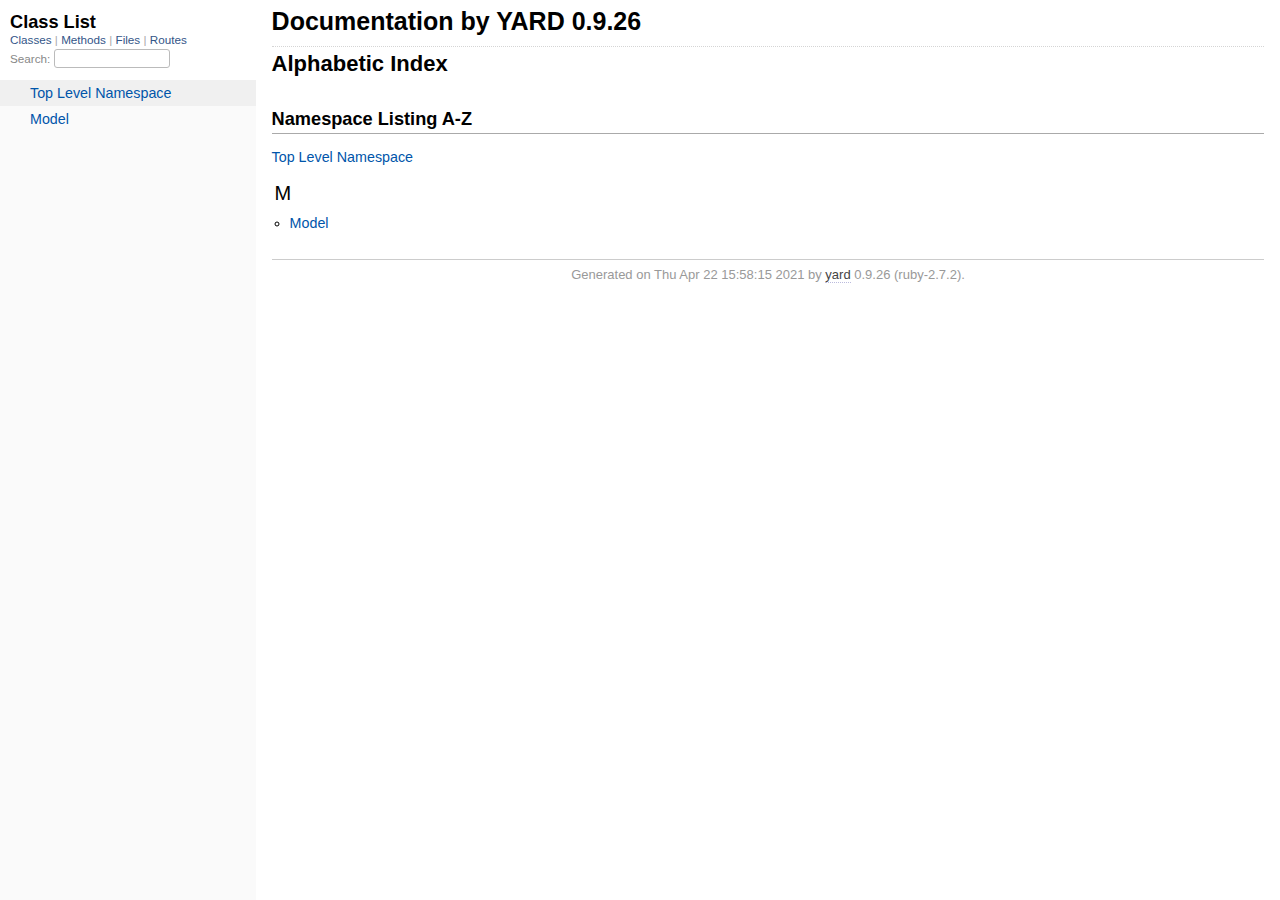
==== doc/_index.html @ ef40d7ab "2021-04-22" ====
<!DOCTYPE html>
<html>
  <head>
    <meta charset="utf-8">
<meta name="viewport" content="width=device-width, initial-scale=1.0">
<title>
  Documentation by YARD 0.9.26
  
</title>

  <link rel="stylesheet" href="css/style.css" type="text/css" />

  <link rel="stylesheet" href="css/common.css" type="text/css" />

<script type="text/javascript">
  pathId = null;
  relpath = '';
</script>


  <script type="text/javascript" charset="utf-8" src="js/jquery.js"></script>

  <script type="text/javascript" charset="utf-8" src="js/app.js"></script>

  <script type="text/javascript" charset="utf-8" src="js/custom.js"></script>


  </head>
  <body>
    <div class="nav_wrap">
      <iframe id="nav" src="class_list.html?1"></iframe>
      <div id="resizer"></div>
    </div>

    <div id="main" tabindex="-1">
      <div id="header">
        <div id="menu">
  
</div>

        <div id="search">
  
    <a class="full_list_link" id="class_list_link"
        href="class_list.html">

        <svg width="24" height="24">
          <rect x="0" y="4" width="24" height="4" rx="1" ry="1"></rect>
          <rect x="0" y="12" width="24" height="4" rx="1" ry="1"></rect>
          <rect x="0" y="20" width="24" height="4" rx="1" ry="1"></rect>
        </svg>
    </a>
  
</div>
        <div class="clear"></div>
      </div>

      <div id="content"><h1 class="noborder title">Documentation by YARD 0.9.26</h1>
<div id="listing">
  <h1 class="alphaindex">Alphabetic Index</h1>
  
<div class="clear"></div>
<h2>Namespace Listing A-Z</h2>


  <ul class="toplevel"><li><span class='object_link'><a href="top-level-namespace.html" title="Top Level Namespace (root)">Top Level Namespace</a></span></li></ul>



<table>
  <tr>
    <td valign='top' width="33%">
      
        
        <ul id="alpha_M" class="alpha">
          <li class="letter">M</li>
          <ul>
            
              <li>
                <span class='object_link'><a href="Model.html" title="Model (module)">Model</a></span>
                
              </li>
            
          </ul>
        </ul>
      
    </td>
  </tr>
</table>

</div>

</div>

      <div id="footer">
  Generated on Thu Apr 22 15:58:15 2021 by
  <a href="http://yardoc.org" title="Yay! A Ruby Documentation Tool" target="_parent">yard</a>
  0.9.26 (ruby-2.7.2).
</div>

    </div>
  </body>
</html>
---- doc/css/style.css ----
html {
  width: 100%;
  height: 100%;
}
body {
  font-family: "Lucida Sans", "Lucida Grande", Verdana, Arial, sans-serif;
  font-size: 13px;
  width: 100%;
  margin: 0;
  padding: 0;
  display: flex;
  display: -webkit-flex;
  display: -ms-flexbox;
}

#nav {
  position: relative;
  width: 100%;
  height: 100%;
  border: 0;
  border-right: 1px dotted #eee;
  overflow: auto;
}
.nav_wrap {
  margin: 0;
  padding: 0;
  width: 20%;
  height: 100%;
  position: relative;
  display: flex;
  display: -webkit-flex;
  display: -ms-flexbox;
  flex-shrink: 0;
  -webkit-flex-shrink: 0;
  -ms-flex: 1 0;
}
#resizer {
  position: absolute;
  right: -5px;
  top: 0;
  width: 10px;
  height: 100%;
  cursor: col-resize;
  z-index: 9999;
}
#main {
  flex: 5 1;
  -webkit-flex: 5 1;
  -ms-flex: 5 1;
  outline: none;
  position: relative;
  background: #fff;
  padding: 1.2em;
  padding-top: 0.2em;
  box-sizing: border-box;
}

@media (max-width: 920px) {
  .nav_wrap { width: 100%; top: 0; right: 0; overflow: visible; position: absolute; }
  #resizer { display: none; }
  #nav {
    z-index: 9999;
    background: #fff;
    display: none;
    position: absolute;
    top: 40px;
    right: 12px;
    width: 500px;
    max-width: 80%;
    height: 80%;
    overflow-y: scroll;
    border: 1px solid #999;
    border-collapse: collapse;
    box-shadow: -7px 5px 25px #aaa;
    border-radius: 2px;
  }
}

@media (min-width: 920px) {
  body { height: 100%; overflow: hidden; }
  #main { height: 100%; overflow: auto; }
  #search { display: none; }
}

#main img { max-width: 100%; }
h1 { font-size: 25px; margin: 1em 0 0.5em; padding-top: 4px; border-top: 1px dotted #d5d5d5; }
h1.noborder { border-top: 0px; margin-top: 0; padding-top: 4px; }
h1.title { margin-bottom: 10px; }
h1.alphaindex { margin-top: 0; font-size: 22px; }
h2 {
  padding: 0;
  padding-bottom: 3px;
  border-bottom: 1px #aaa solid;
  font-size: 1.4em;
  margin: 1.8em 0 0.5em;
  position: relative;
}
h2 small { font-weight: normal; font-size: 0.7em; display: inline; position: absolute; right: 0; }
h2 small a {
  display: block;
  height: 20px;
  border: 1px solid #aaa;
  border-bottom: 0;
  border-top-left-radius: 5px;
  background: #f8f8f8;
  position: relative;
  padding: 2px 7px;
}
.clear { clear: both; }
.inline { display: inline; }
.inline p:first-child { display: inline; }
.docstring, .tags, #filecontents { font-size: 15px; line-height: 1.5145em; }
.docstring p > code, .docstring p > tt, .tags p > code, .tags p > tt {
  color: #c7254e; background: #f9f2f4; padding: 2px 4px; font-size: 1em;
  border-radius: 4px;
}
.docstring h1, .docstring h2, .docstring h3, .docstring h4 { padding: 0; border: 0; border-bottom: 1px dotted #bbb; }
.docstring h1 { font-size: 1.2em; }
.docstring h2 { font-size: 1.1em; }
.docstring h3, .docstring h4 { font-size: 1em; border-bottom: 0; padding-top: 10px; }
.summary_desc .object_link a, .docstring .object_link a {
  font-family: monospace; font-size: 1.05em;
  color: #05a; background: #EDF4FA; padding: 2px 4px; font-size: 1em;
  border-radius: 4px;
}
.rdoc-term { padding-right: 25px; font-weight: bold; }
.rdoc-list p { margin: 0; padding: 0; margin-bottom: 4px; }
.summary_desc pre.code .object_link a, .docstring pre.code .object_link a {
  padding: 0px; background: inherit; color: inherit; border-radius: inherit;
}

/* style for <table> */
#filecontents table, .docstring table { border-collapse: collapse; }
#filecontents table th, #filecontents table td,
.docstring table th, .docstring table td { border: 1px solid #ccc; padding: 8px; padding-right: 17px; }
#filecontents table tr:nth-child(odd),
.docstring table tr:nth-child(odd) { background: #eee; }
#filecontents table tr:nth-child(even),
.docstring table tr:nth-child(even) { background: #fff; }
#filecontents table th, .docstring table th { background: #fff; }

/* style for <ul> */
#filecontents li > p, .docstring li > p { margin: 0px; }
#filecontents ul, .docstring ul { padding-left: 20px; }
/* style for <dl> */
#filecontents dl, .docstring dl { border: 1px solid #ccc; }
#filecontents dt, .docstring dt { background: #ddd; font-weight: bold; padding: 3px 5px; }
#filecontents dd, .docstring dd { padding: 5px 0px; margin-left: 18px; }
#filecontents dd > p, .docstring dd > p { margin: 0px; }

.note {
  color: #222;
  margin: 20px 0;
  padding: 10px;
  border: 1px solid #eee;
  border-radius: 3px;
  display: block;
}
.docstring .note {
  border-left-color: #ccc;
  border-left-width: 5px;
}
.note.todo { background: #ffffc5; border-color: #ececaa; }
.note.returns_void { background: #efefef; }
.note.deprecated { background: #ffe5e5; border-color: #e9dada; }
.note.title.deprecated { background: #ffe5e5; border-color: #e9dada; }
.note.private { background: #ffffc5; border-color: #ececaa; }
.note.title { padding: 3px 6px; font-size: 0.9em; font-family: "Lucida Sans", "Lucida Grande", Verdana, Arial, sans-serif; display: inline; }
.summary_signature + .note.title { margin-left: 7px; }
h1 .note.title { font-size: 0.5em; font-weight: normal; padding: 3px 5px; position: relative; top: -3px; text-transform: capitalize; }
.note.title { background: #efefef; }
.note.title.constructor { color: #fff; background: #6a98d6; border-color: #6689d6; }
.note.title.writeonly { color: #fff; background: #45a638; border-color: #2da31d; }
.note.title.readonly { color: #fff; background: #6a98d6; border-color: #6689d6; }
.note.title.private { background: #d5d5d5; border-color: #c5c5c5; }
.note.title.not_defined_here { background: transparent; border: none; font-style: italic; }
.discussion .note { margin-top: 6px; }
.discussion .note:first-child { margin-top: 0; }

h3.inherited {
  font-style: italic;
  font-family: "Lucida Sans", "Lucida Grande", Verdana, Arial, sans-serif;
  font-weight: normal;
  padding: 0;
  margin: 0;
  margin-top: 12px;
  margin-bottom: 3px;
  font-size: 13px;
}
p.inherited {
  padding: 0;
  margin: 0;
  margin-left: 25px;
}

.box_info dl {
  margin: 0;
  border: 0;
  width: 100%;
  font-size: 1em;
  display: flex;
  display: -webkit-flex;
  display: -ms-flexbox;
}
.box_info dl dt {
  flex-shrink: 0;
  -webkit-flex-shrink: 1;
  -ms-flex-shrink: 1;
  width: 100px;
  text-align: right;
  font-weight: bold;
  border: 1px solid #aaa;
  border-width: 1px 0px 0px 1px;
  padding: 6px 0;
  padding-right: 10px;
}
.box_info dl dd {
  flex-grow: 1;
  -webkit-flex-grow: 1;
  -ms-flex: 1;
  max-width: 420px;
  padding: 6px 0;
  padding-right: 20px;
  border: 1px solid #aaa;
  border-width: 1px 1px 0 0;
  overflow: hidden;
  position: relative;
}
.box_info dl:last-child > * {
  border-bottom: 1px solid #aaa;
}
.box_info dl:nth-child(odd) > * { background: #eee; }
.box_info dl:nth-child(even) > * { background: #fff; }
.box_info dl > * { margin: 0; }

ul.toplevel { list-style: none; padding-left: 0; font-size: 1.1em; }
.index_inline_list { padding-left: 0; font-size: 1.1em; }

.index_inline_list li {
  list-style: none;
  display: inline-block;
  padding: 0 12px;
  line-height: 30px;
  margin-bottom: 5px;
}

dl.constants { margin-left: 10px; }
dl.constants dt { font-weight: bold; font-size: 1.1em; margin-bottom: 5px; }
dl.constants.compact dt { display: inline-block; font-weight: normal }
dl.constants dd { width: 75%; white-space: pre; font-family: monospace; margin-bottom: 18px; }
dl.constants .docstring .note:first-child { margin-top: 5px; }

.summary_desc {
  margin-left: 32px;
  display: block;
  font-family: sans-serif;
  font-size: 1.1em;
  margin-top: 8px;
  line-height: 1.5145em;
  margin-bottom: 0.8em;
}
.summary_desc tt { font-size: 0.9em; }
dl.constants .note { padding: 2px 6px; padding-right: 12px; margin-top: 6px; }
dl.constants .docstring { margin-left: 32px; font-size: 0.9em; font-weight: normal; }
dl.constants .tags { padding-left: 32px; font-size: 0.9em; line-height: 0.8em; }
dl.constants .discussion *:first-child { margin-top: 0; }
dl.constants .discussion *:last-child { margin-bottom: 0; }

.method_details { border-top: 1px dotted #ccc; margin-top: 25px; padding-top: 0; }
.method_details.first { border: 0; margin-top: 5px; }
.method_details.first h3.signature { margin-top: 1em; }
p.signature, h3.signature {
  font-size: 1.1em; font-weight: normal; font-family: Monaco, Consolas, Courier, monospace;
  padding: 6px 10px; margin-top: 1em;
  background: #E8F4FF; border: 1px solid #d8d8e5; border-radius: 5px;
}
p.signature tt,
h3.signature tt { font-family: Monaco, Consolas, Courier, monospace; }
p.signature .overload,
h3.signature .overload { display: block; }
p.signature .extras,
h3.signature .extras { font-weight: normal; font-family: sans-serif; color: #444; font-size: 1em; }
p.signature .not_defined_here,
h3.signature .not_defined_here,
p.signature .aliases,
h3.signature .aliases { display: block; font-weight: normal; font-size: 0.9em; font-family: sans-serif; margin-top: 0px; color: #555; }
p.signature .aliases .names,
h3.signature .aliases .names { font-family: Monaco, Consolas, Courier, monospace; font-weight: bold; color: #000; font-size: 1.2em; }

.tags .tag_title { font-size: 1.05em; margin-bottom: 0; font-weight: bold; }
.tags .tag_title tt { color: initial; padding: initial; background: initial; }
.tags ul { margin-top: 5px; padding-left: 30px; list-style: square; }
.tags ul li { margin-bottom: 3px; }
.tags ul .name { font-family: monospace; font-weight: bold; }
.tags ul .note { padding: 3px 6px; }
.tags { margin-bottom: 12px; }

.tags .examples .tag_title { margin-bottom: 10px; font-weight: bold; }
.tags .examples .inline p { padding: 0; margin: 0; font-weight: bold; font-size: 1em; }
.tags .examples .inline p:before { content: "▸"; font-size: 1em; margin-right: 5px; }

.tags .overload .overload_item { list-style: none; margin-bottom: 25px; }
.tags .overload .overload_item .signature {
  padding: 2px 8px;
  background: #F1F8FF; border: 1px solid #d8d8e5; border-radius: 3px;
}
.tags .overload .signature { margin-left: -15px; font-family: monospace; display: block; font-size: 1.1em; }
.tags .overload .docstring { margin-top: 15px; }

.defines { display: none; }

#method_missing_details .notice.this { position: relative; top: -8px; color: #888; padding: 0; margin: 0; }

.showSource { font-size: 0.9em; }
.showSource a, .showSource a:visited { text-decoration: none; color: #666; }

#content a, #content a:visited { text-decoration: none; color: #05a; }
#content a:hover { background: #ffffa5; }

ul.summary {
  list-style: none;
  font-family: monospace;
  font-size: 1em;
  line-height: 1.5em;
  padding-left: 0px;
}
ul.summary a, ul.summary a:visited {
  text-decoration: none; font-size: 1.1em;
}
ul.summary li { margin-bottom: 5px; }
.summary_signature { padding: 4px 8px; background: #f8f8f8; border: 1px solid #f0f0f0; border-radius: 5px; }
.summary_signature:hover { background: #CFEBFF; border-color: #A4CCDA; cursor: pointer; }
.summary_signature.deprecated { background: #ffe5e5; border-color: #e9dada; }
ul.summary.compact li { display: inline-block; margin: 0px 5px 0px 0px; line-height: 2.6em;}
ul.summary.compact .summary_signature { padding: 5px 7px; padding-right: 4px; }
#content .summary_signature:hover a,
#content .summary_signature:hover a:visited {
  background: transparent;
  color: #049;
}

p.inherited a { font-family: monospace; font-size: 0.9em; }
p.inherited { word-spacing: 5px; font-size: 1.2em; }

p.children { font-size: 1.2em; }
p.children a { font-size: 0.9em; }
p.children strong { font-size: 0.8em; }
p.children strong.modules { padding-left: 5px; }

ul.fullTree { display: none; padding-left: 0; list-style: none; margin-left: 0; margin-bottom: 10px; }
ul.fullTree ul { margin-left: 0; padding-left: 0; list-style: none; }
ul.fullTree li { text-align: center; padding-top: 18px; padding-bottom: 12px; background: url([data-uri]) no-repeat top center; }
ul.fullTree li:first-child { padding-top: 0; background: transparent; }
ul.fullTree li:last-child { padding-bottom: 0; }
.showAll ul.fullTree { display: block; }
.showAll .inheritName { display: none; }

#search { position: absolute; right: 12px; top: 0px; z-index: 9000; }
#search a {
  display: block; float: left;
  padding: 4px 8px; text-decoration: none; color: #05a; fill: #05a;
  border: 1px solid #d8d8e5;
  border-bottom-left-radius: 3px; border-bottom-right-radius: 3px;
  background: #F1F8FF;
  box-shadow: -1px 1px 3px #ddd;
}
#search a:hover { background: #f5faff; color: #06b; fill: #06b; }
#search a.active {
  background: #568; padding-bottom: 20px; color: #fff; fill: #fff;
  border: 1px solid #457;
  border-top-left-radius: 5px; border-top-right-radius: 5px;
}
#search a.inactive { color: #999; fill: #999; }
.inheritanceTree, .toggleDefines {
  float: right;
  border-left: 1px solid #aaa;
  position: absolute; top: 0; right: 0;
  height: 100%;
  background: #f6f6f6;
  padding: 5px;
  min-width: 55px;
  text-align: center;
}

#menu { font-size: 1.3em; color: #bbb; }
#menu .title, #menu a { font-size: 0.7em; }
#menu .title a { font-size: 1em; }
#menu .title { color: #555; }
#menu a, #menu a:visited { color: #333; text-decoration: none; border-bottom: 1px dotted #bbd; }
#menu a:hover { color: #05a; }

#footer { margin-top: 15px; border-top: 1px solid #ccc; text-align: center; padding: 7px 0; color: #999; }
#footer a, #footer a:visited { color: #444; text-decoration: none; border-bottom: 1px dotted #bbd; }
#footer a:hover { color: #05a; }

#listing ul.alpha { font-size: 1.1em; }
#listing ul.alpha { margin: 0; padding: 0; padding-bottom: 10px; list-style: none; }
#listing ul.alpha li.letter { font-size: 1.4em; padding-bottom: 10px; }
#listing ul.alpha ul { margin: 0; padding-left: 15px; }
#listing ul small { color: #666; font-size: 0.7em; }

li.r1 { background: #f0f0f0; }
li.r2 { background: #fafafa; }

#content ul.summary li.deprecated .summary_signature a,
#content ul.summary li.deprecated .summary_signature a:visited { text-decoration: line-through; font-style: italic; }

#toc {
  position: relative;
  float: right;
  overflow-x: auto;
  right: -3px;
  margin-left: 20px;
  margin-bottom: 20px;
  padding: 20px; padding-right: 30px;
  max-width: 300px;
  z-index: 5000;
  background: #fefefe;
  border: 1px solid #ddd;
  box-shadow: -2px 2px 6px #bbb;
}
#toc .title { margin: 0; }
#toc ol { padding-left: 1.8em; }
#toc li { font-size: 1.1em; line-height: 1.7em; }
#toc > ol > li { font-size: 1.1em; font-weight: bold; }
#toc ol > li > ol { font-size: 0.9em; }
#toc ol ol > li > ol { padding-left: 2.3em; }
#toc ol + li { margin-top: 0.3em; }
#toc.hidden { padding: 10px; background: #fefefe; box-shadow: none; }
#toc.hidden:hover { background: #fafafa; }
#filecontents h1 + #toc.nofloat { margin-top: 0; }
@media (max-width: 560px) {
  #toc {
    margin-left: 0;
    margin-top: 16px;
    float: none;
    max-width: none;
  }
}

/* syntax highlighting */
.source_code { display: none; padding: 3px 8px; border-left: 8px solid #ddd; margin-top: 5px; }
#filecontents pre.code, .docstring pre.code, .source_code pre { font-family: monospace; }
#filecontents pre.code, .docstring pre.code { display: block; }
.source_code .lines { padding-right: 12px; color: #555; text-align: right; }
#filecontents pre.code, .docstring pre.code,
.tags pre.example {
  padding: 9px 14px;
  margin-top: 4px;
  border: 1px solid #e1e1e8;
  background: #f7f7f9;
  border-radius: 4px;
  font-size: 1em;
  overflow-x: auto;
  line-height: 1.2em;
}
pre.code { color: #000; tab-size: 2; }
pre.code .info.file { color: #555; }
pre.code .val { color: #036A07; }
pre.code .tstring_content,
pre.code .heredoc_beg, pre.code .heredoc_end,
pre.code .qwords_beg, pre.code .qwords_end, pre.code .qwords_sep,
pre.code .words_beg, pre.code .words_end, pre.code .words_sep,
pre.code .qsymbols_beg, pre.code .qsymbols_end, pre.code .qsymbols_sep,
pre.code .symbols_beg, pre.code .symbols_end, pre.code .symbols_sep,
pre.code .tstring, pre.code .dstring { color: #036A07; }
pre.code .fid, pre.code .rubyid_new, pre.code .rubyid_to_s,
pre.code .rubyid_to_sym, pre.code .rubyid_to_f,
pre.code .dot + pre.code .id,
pre.code .rubyid_to_i pre.code .rubyid_each { color: #0085FF; }
pre.code .comment { color: #0066FF; }
pre.code .const, pre.code .constant { color: #585CF6; }
pre.code .label,
pre.code .symbol { color: #C5060B; }
pre.code .kw,
pre.code .rubyid_require,
pre.code .rubyid_extend,
pre.code .rubyid_include { color: #0000FF; }
pre.code .ivar { color: #318495; }
pre.code .gvar,
pre.code .rubyid_backref,
pre.code .rubyid_nth_ref { color: #6D79DE; }
pre.code .regexp, .dregexp { color: #036A07; }
pre.code a { border-bottom: 1px dotted #bbf; }
/* inline code */
*:not(pre) > code {
	padding: 1px 3px 1px 3px;
	border: 1px solid #E1E1E8;
	background: #F7F7F9;
	border-radius: 4px;
}

/* Color fix for links */
#content .summary_desc pre.code .id > .object_link a, /* identifier */
#content .docstring pre.code .id > .object_link a { color: #0085FF; }
#content .summary_desc pre.code .const > .object_link a, /* constant */
#content .docstring pre.code .const > .object_link a { color: #585CF6; }
---- doc/css/common.css ----
/* Override this file with custom rules */
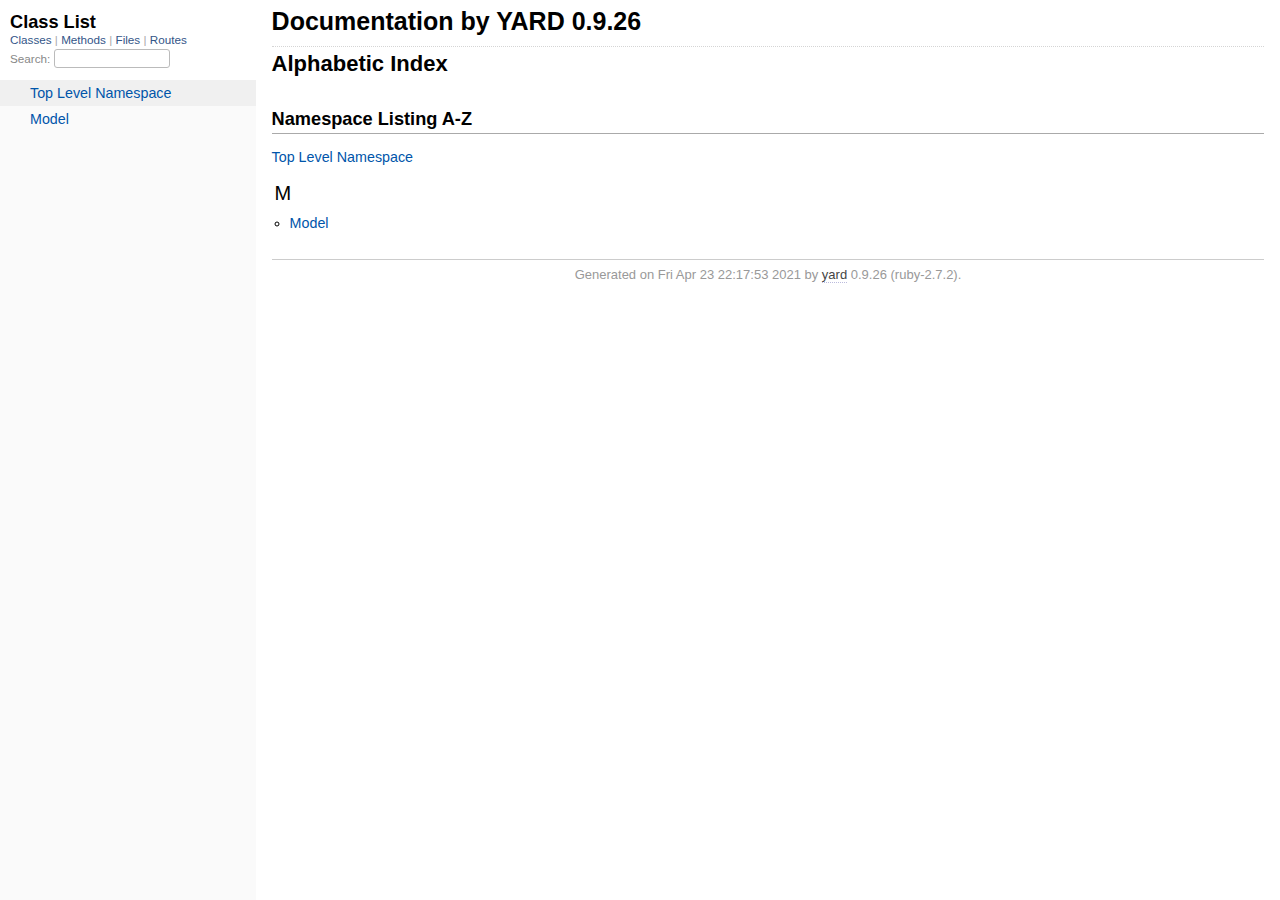
==== commit ca5a60f6: "Processed yardoc" ====
--- a/doc/_index.html
+++ b/doc/_index.html
@@ -92,7 +92,7 @@
 </div>
 
       <div id="footer">
-  Generated on Thu Apr 22 15:58:15 2021 by
+  Generated on Fri Apr 23 22:17:53 2021 by
   <a href="http://yardoc.org" title="Yay! A Ruby Documentation Tool" target="_parent">yard</a>
   0.9.26 (ruby-2.7.2).
 </div>
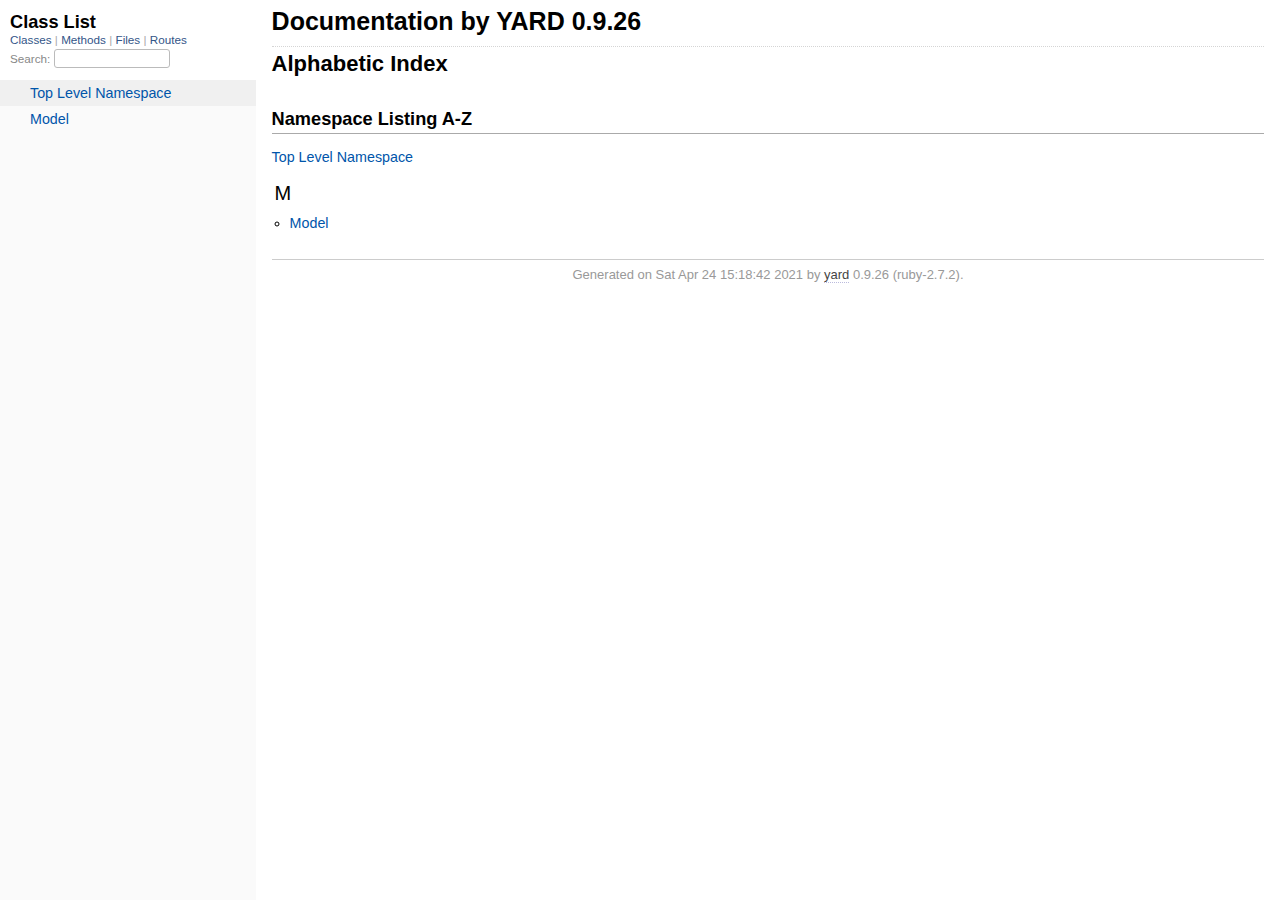
==== commit d83fb08b: "Yardoc minor fix" ====
--- a/doc/_index.html
+++ b/doc/_index.html
@@ -92,7 +92,7 @@
 </div>
 
       <div id="footer">
-  Generated on Fri Apr 23 22:17:53 2021 by
+  Generated on Sat Apr 24 15:18:42 2021 by
   <a href="http://yardoc.org" title="Yay! A Ruby Documentation Tool" target="_parent">yard</a>
   0.9.26 (ruby-2.7.2).
 </div>
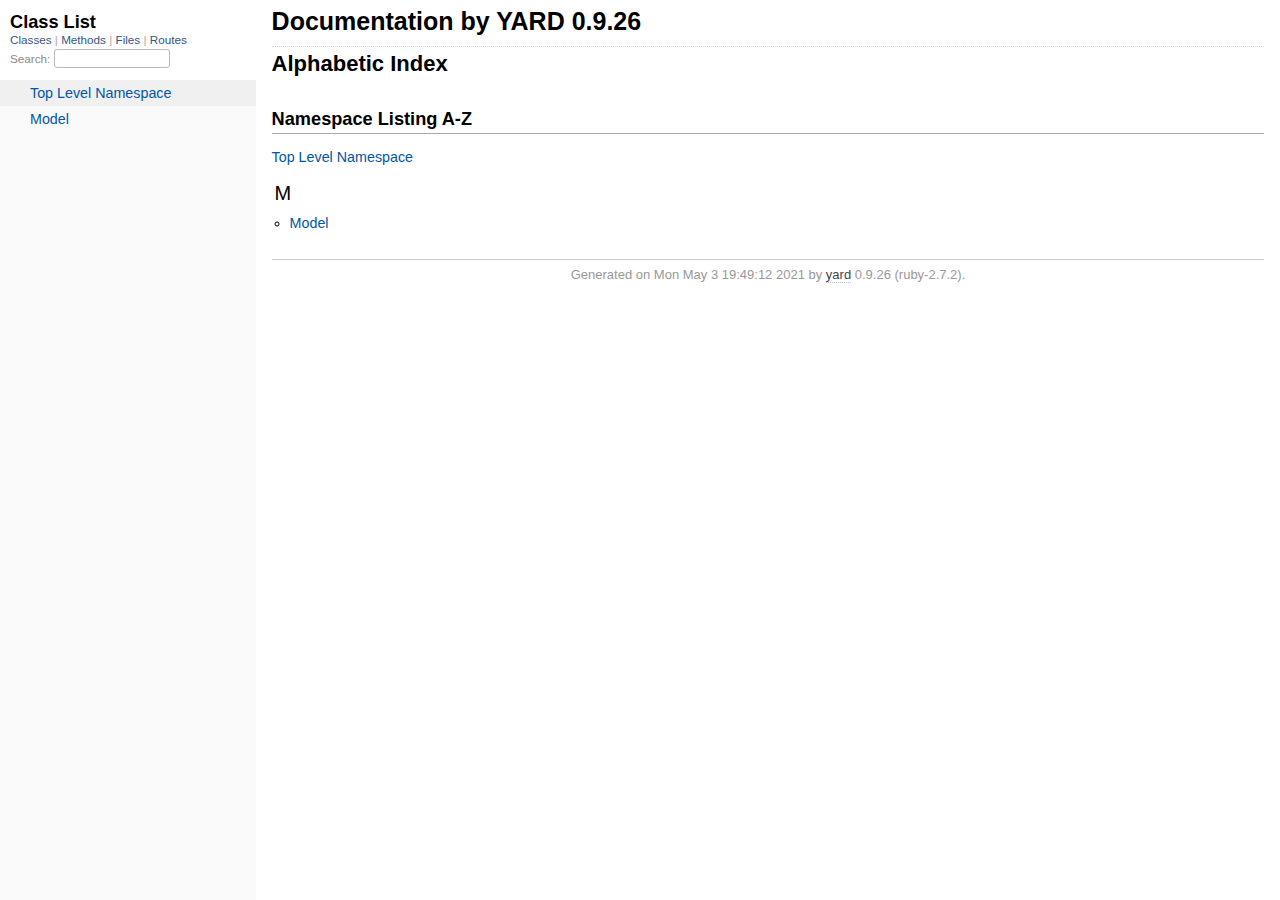
==== commit 7da6f1e8: "2021-05-03" ====
--- a/doc/_index.html
+++ b/doc/_index.html
@@ -92,7 +92,7 @@
 </div>
 
       <div id="footer">
-  Generated on Sat Apr 24 15:18:42 2021 by
+  Generated on Mon May  3 19:49:12 2021 by
   <a href="http://yardoc.org" title="Yay! A Ruby Documentation Tool" target="_parent">yard</a>
   0.9.26 (ruby-2.7.2).
 </div>
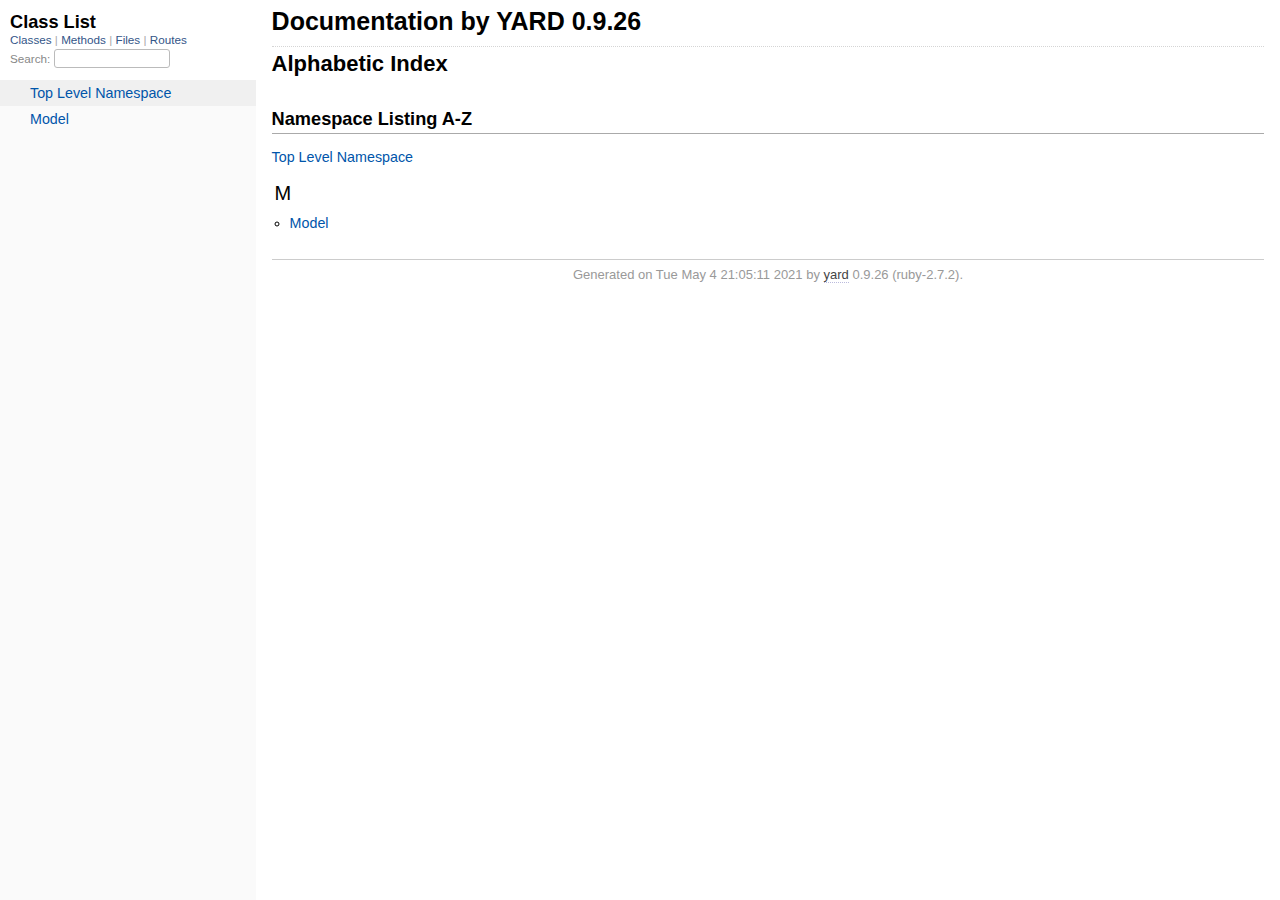
==== commit 192d46d0: "2021-05-04 yardoc" ====
--- a/doc/_index.html
+++ b/doc/_index.html
@@ -92,7 +92,7 @@
 </div>
 
       <div id="footer">
-  Generated on Mon May  3 19:49:12 2021 by
+  Generated on Tue May  4 21:05:11 2021 by
   <a href="http://yardoc.org" title="Yay! A Ruby Documentation Tool" target="_parent">yard</a>
   0.9.26 (ruby-2.7.2).
 </div>
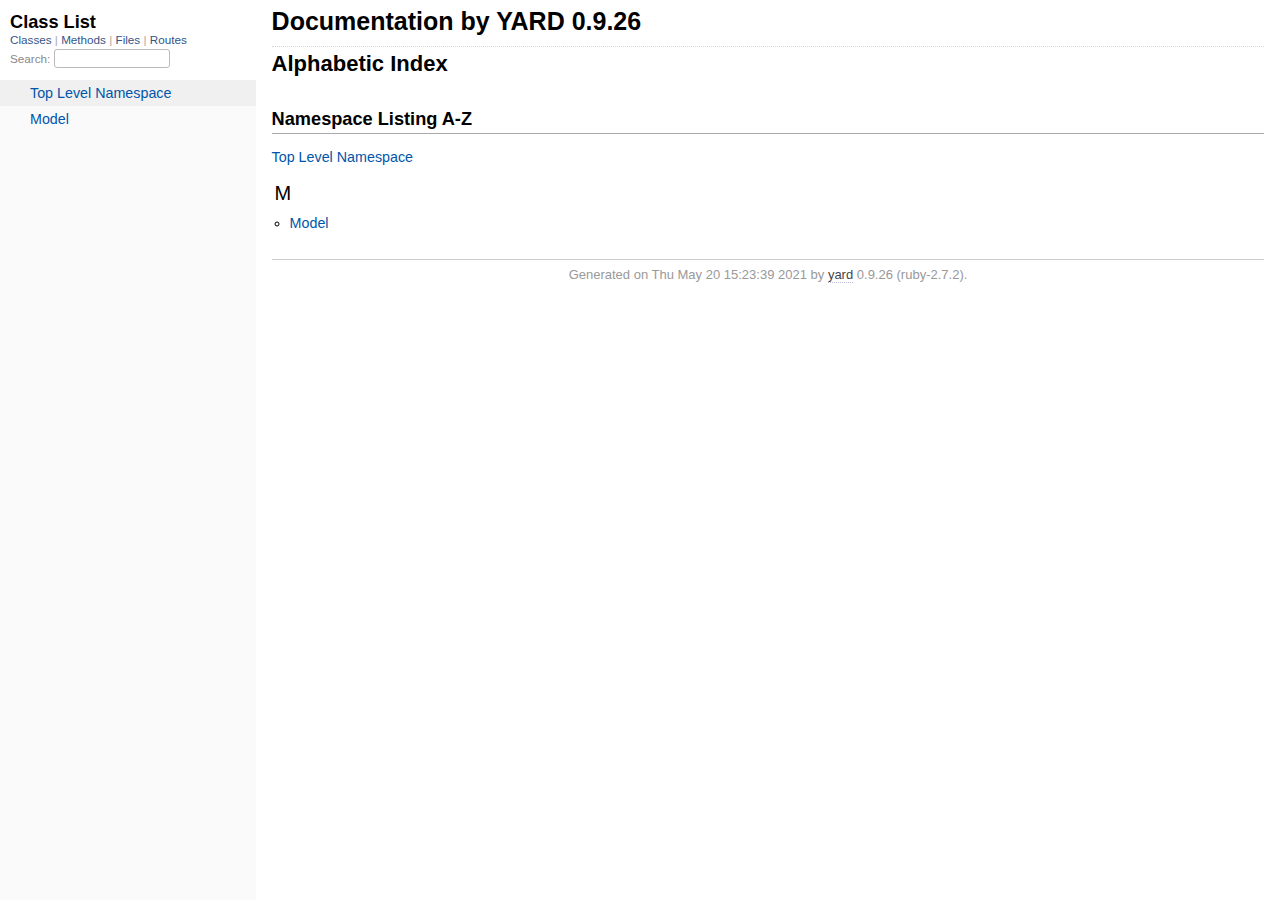
==== commit 058891e6: "Updated yardoc 2021-05-20" ====
--- a/doc/_index.html
+++ b/doc/_index.html
@@ -92,7 +92,7 @@
 </div>
 
       <div id="footer">
-  Generated on Tue May  4 21:05:11 2021 by
+  Generated on Thu May 20 15:23:39 2021 by
   <a href="http://yardoc.org" title="Yay! A Ruby Documentation Tool" target="_parent">yard</a>
   0.9.26 (ruby-2.7.2).
 </div>
